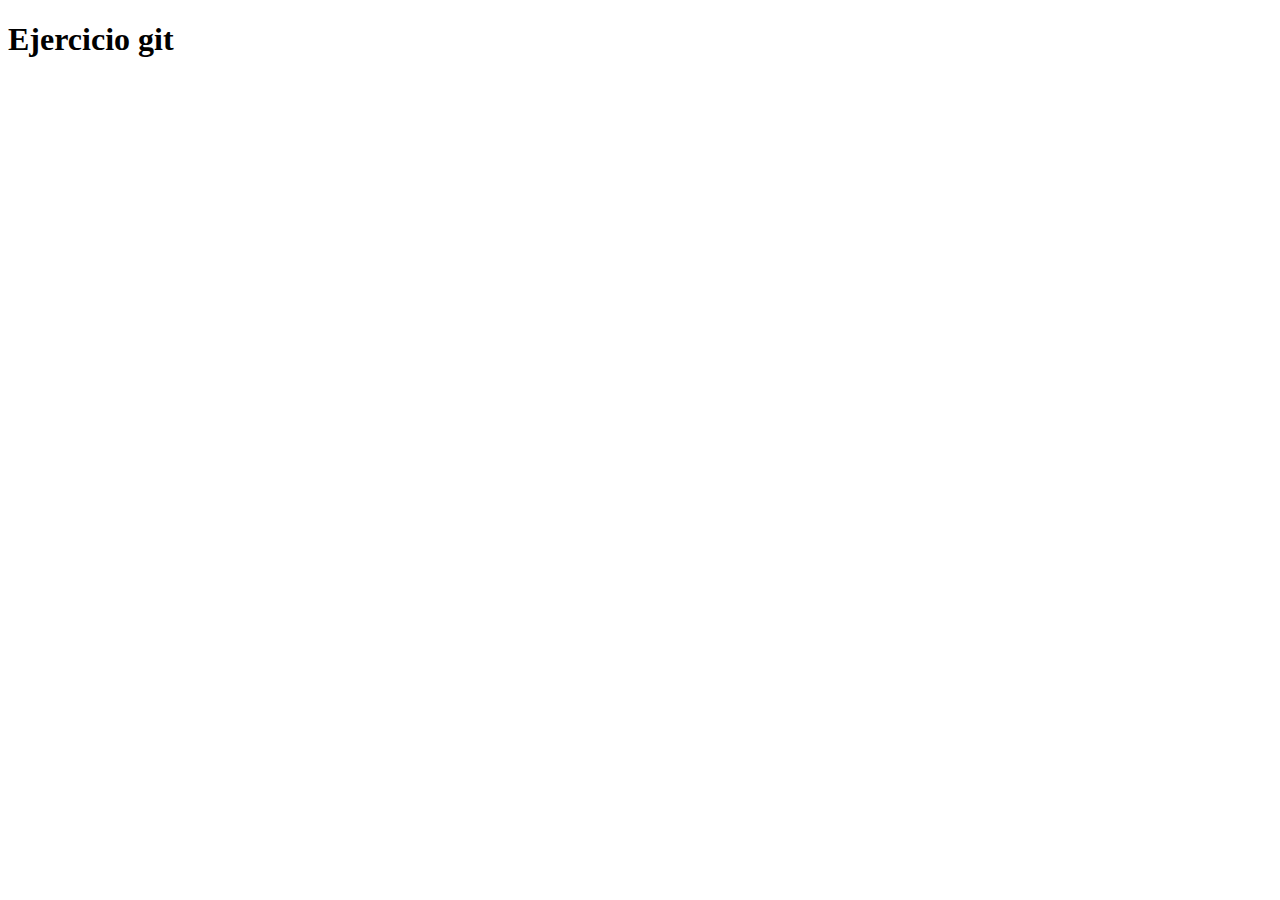
==== index.html @ 3bf1a9c9 "feat: add index.html to project" ====
<!DOCTYPE html>
<html lang="en">
<head>
    <meta charset="UTF-8">
    <meta http-equiv="X-UA-Compatible" content="IE=edge">
    <meta name="viewport" content="width=device-width, initial-scale=1.0">
    <title>Document</title>
</head>
<body>
    <h1>Ejercicio git</h1>
</body>
</html>
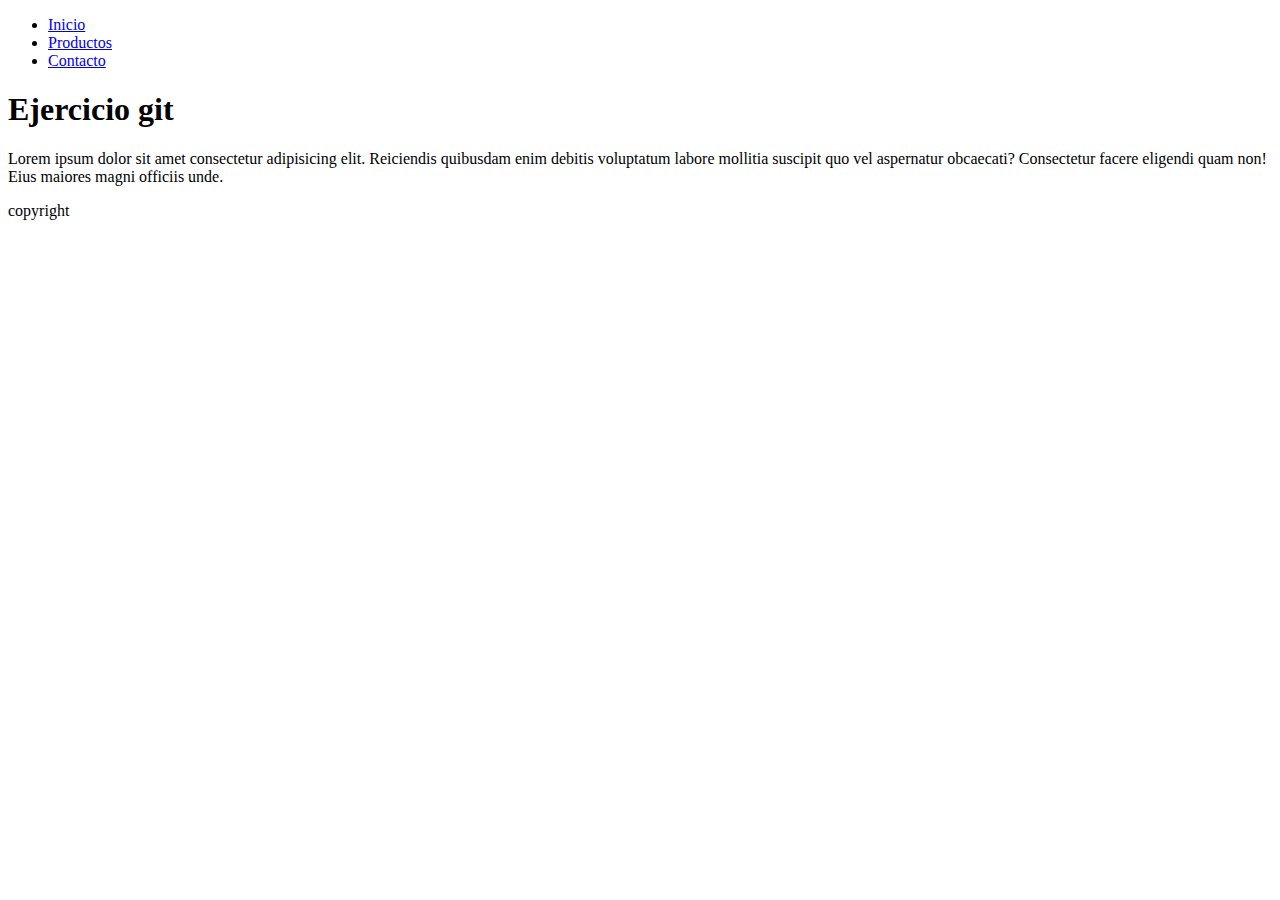
==== commit 85557d73: "feat: add content to index.html" ====
--- a/index.html
+++ b/index.html
@@ -1,12 +1,35 @@
 <!DOCTYPE html>
 <html lang="en">
+
 <head>
     <meta charset="UTF-8">
     <meta http-equiv="X-UA-Compatible" content="IE=edge">
     <meta name="viewport" content="width=device-width, initial-scale=1.0">
     <title>Document</title>
 </head>
+
 <body>
-    <h1>Ejercicio git</h1>
+    <header>
+        <nav>
+            <ul>
+                <li><a href="#">Inicio</a></li>
+                <li><a href="#">Productos</a></li>
+                <li><a href="#">Contacto</a></li>
+            </ul>
+        </nav>
+    </header>
+    <main>
+        <h1>Ejercicio git</h1>
+
+        <p>
+            Lorem ipsum dolor sit amet consectetur adipisicing elit. Reiciendis quibusdam enim debitis voluptatum labore
+            mollitia suscipit quo vel aspernatur obcaecati? Consectetur facere eligendi quam non! Eius maiores magni
+            officiis unde.
+        </p>
+    </main>
+    <footer>
+        <p>copyright</p>
+    </footer>
 </body>
+
 </html>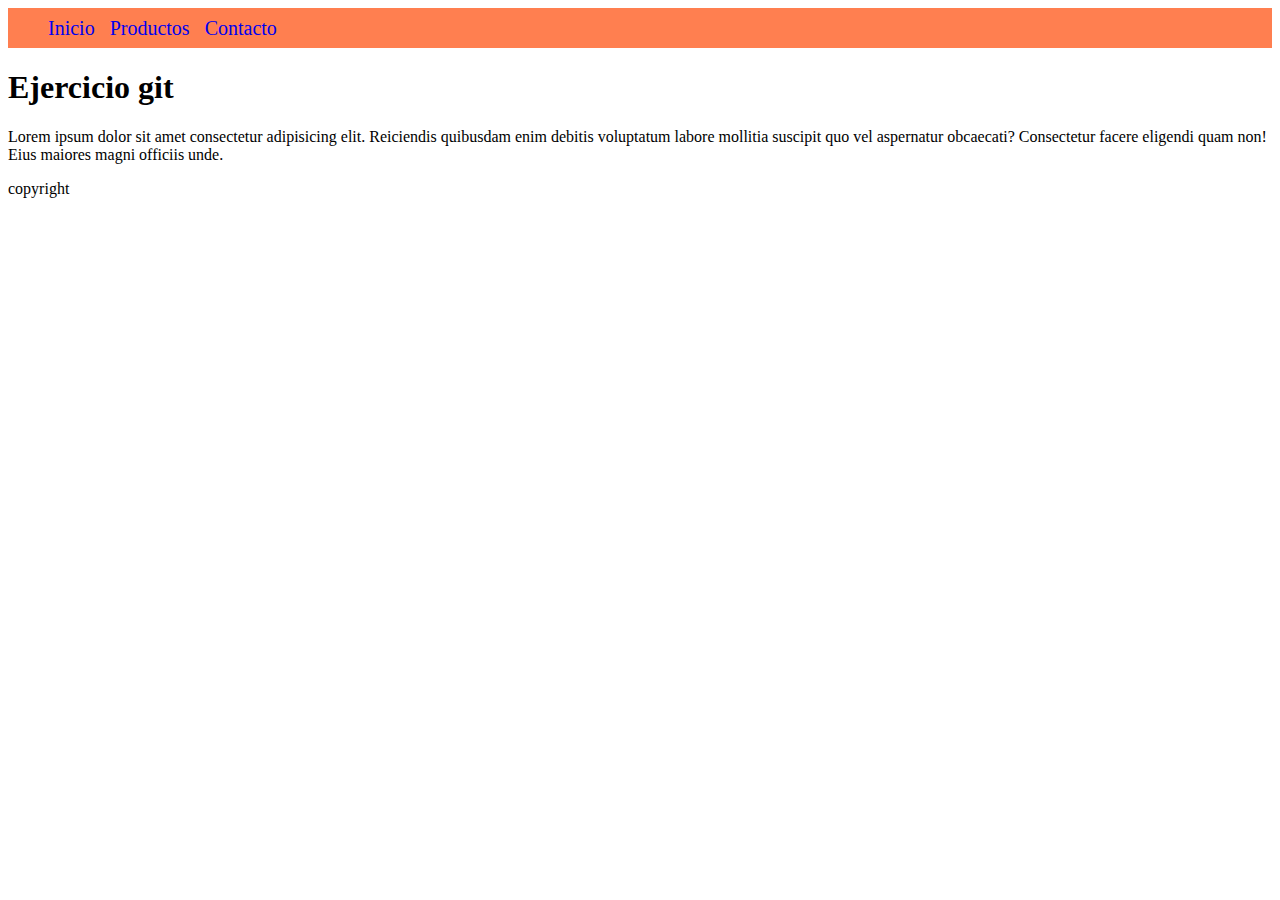
==== commit 50d60438: "style: add css to index.html" ====
--- a/index.html
+++ b/index.html
@@ -5,12 +5,13 @@
     <meta charset="UTF-8">
     <meta http-equiv="X-UA-Compatible" content="IE=edge">
     <meta name="viewport" content="width=device-width, initial-scale=1.0">
+    <link rel="stylesheet" href="css/styles.css">
     <title>Document</title>
 </head>
 
 <body>
     <header>
-        <nav>
+        <nav class="navbar">
             <ul>
                 <li><a href="#">Inicio</a></li>
                 <li><a href="#">Productos</a></li>
--- a/css/styles.css
+++ b/css/styles.css
@@ -0,0 +1,24 @@
+.navbar {
+    background-color: coral;
+    height: 40px;
+    display: flex;
+    align-items: center;
+}
+
+.navbar ul {
+    display: flex;
+    list-style: none;
+}
+
+.navbar ul li a {
+    font-size: 20px;
+    text-decoration: none;
+    margin-right: 15px;
+}
+
+.navbar ul li a:hover {
+    font-size: 20px;
+    text-decoration: none;
+    margin-right: 15px;
+    color: white;
+}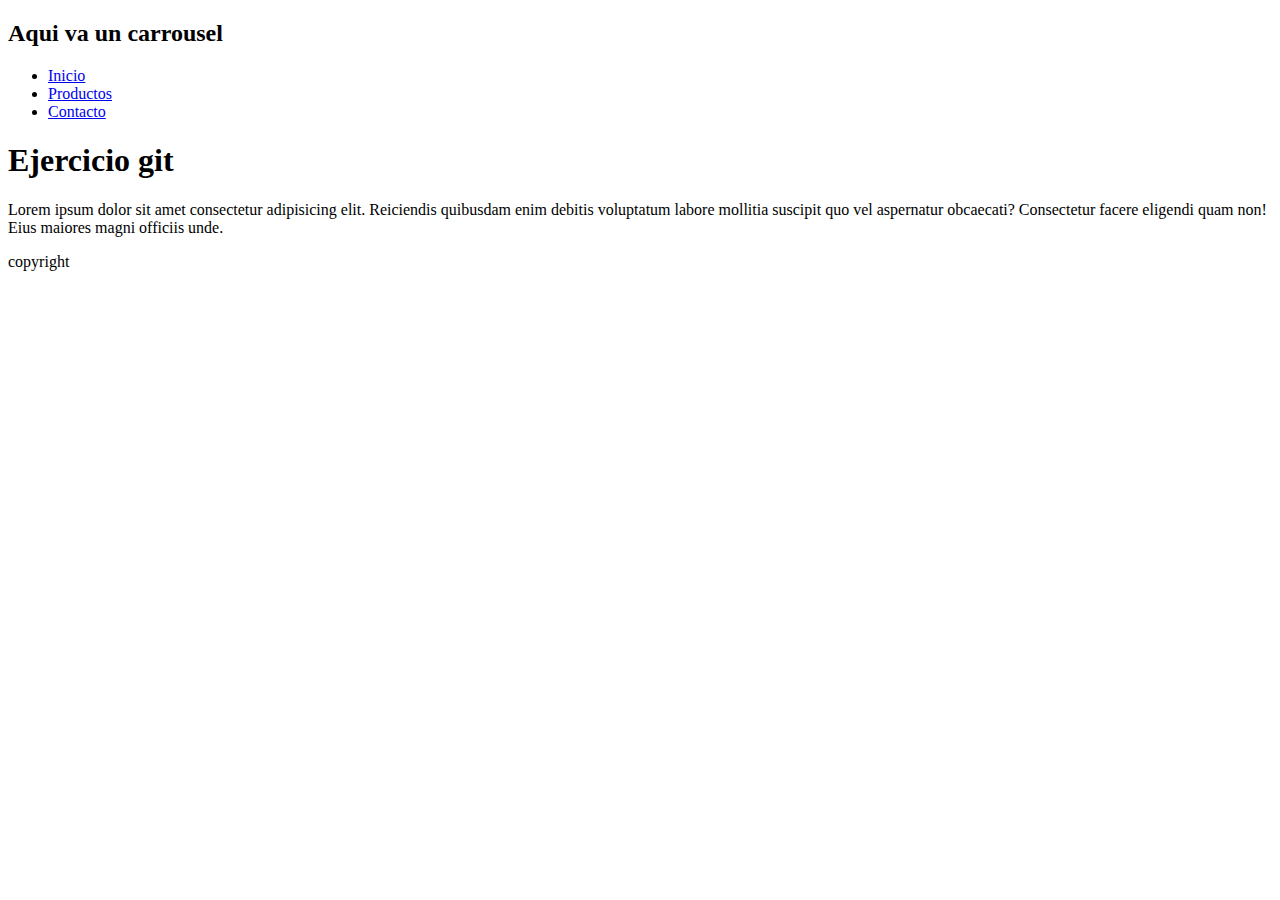
==== commit 41cae56f: "feat: add carrousel to index.html" ====
--- a/index.html
+++ b/index.html
@@ -5,13 +5,13 @@
     <meta charset="UTF-8">
     <meta http-equiv="X-UA-Compatible" content="IE=edge">
     <meta name="viewport" content="width=device-width, initial-scale=1.0">
-    <link rel="stylesheet" href="css/styles.css">
     <title>Document</title>
 </head>
 
 <body>
     <header>
-        <nav class="navbar">
+        <h2>Aqui va un carrousel</h2>
+        <nav>
             <ul>
                 <li><a href="#">Inicio</a></li>
                 <li><a href="#">Productos</a></li>
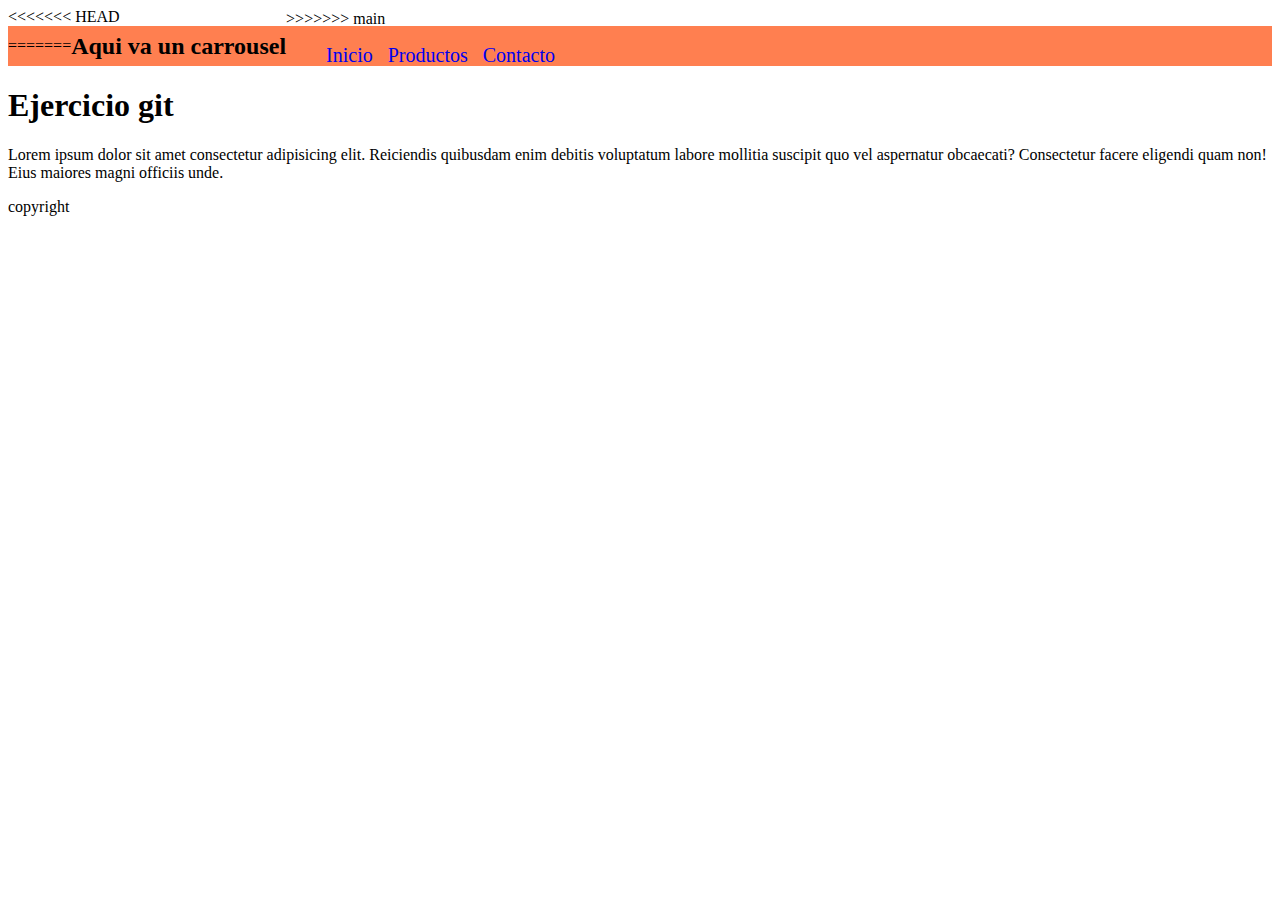
==== commit b9d33dd5: "feat: merge into styles" ====
--- a/index.html
+++ b/index.html
@@ -5,13 +5,18 @@
     <meta charset="UTF-8">
     <meta http-equiv="X-UA-Compatible" content="IE=edge">
     <meta name="viewport" content="width=device-width, initial-scale=1.0">
+    <link rel="stylesheet" href="css/styles.css">
     <title>Document</title>
 </head>
 
 <body>
     <header>
+<<<<<<< HEAD
+        <nav class="navbar">
+=======
         <h2>Aqui va un carrousel</h2>
         <nav>
+>>>>>>> main
             <ul>
                 <li><a href="#">Inicio</a></li>
                 <li><a href="#">Productos</a></li>
--- a/css/styles.css
+++ b/css/styles.css
@@ -0,0 +1,24 @@
+.navbar {
+    background-color: coral;
+    height: 40px;
+    display: flex;
+    align-items: center;
+}
+
+.navbar ul {
+    display: flex;
+    list-style: none;
+}
+
+.navbar ul li a {
+    font-size: 20px;
+    text-decoration: none;
+    margin-right: 15px;
+}
+
+.navbar ul li a:hover {
+    font-size: 20px;
+    text-decoration: none;
+    margin-right: 15px;
+    color: white;
+}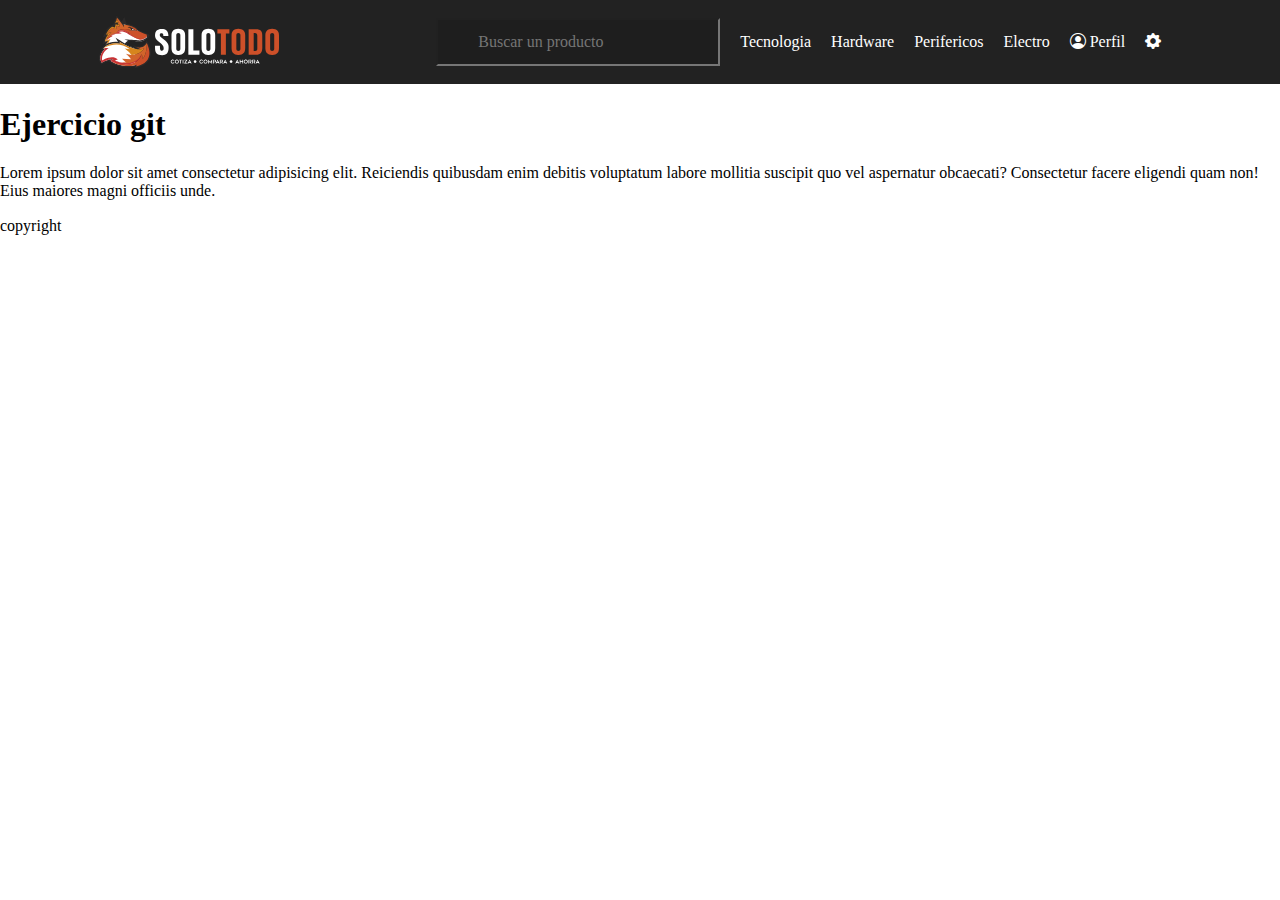
==== commit 03ee7a74: "feat: add navbar to index.html" ====
--- a/index.html
+++ b/index.html
@@ -5,24 +5,28 @@
     <meta charset="UTF-8">
     <meta http-equiv="X-UA-Compatible" content="IE=edge">
     <meta name="viewport" content="width=device-width, initial-scale=1.0">
+    <link rel="stylesheet" href="css/normalize.css">
     <link rel="stylesheet" href="css/styles.css">
+    <link rel="stylesheet" href="https://cdn.jsdelivr.net/npm/bootstrap-icons@1.11.3/font/bootstrap-icons.min.css">
     <title>Document</title>
 </head>
 
 <body>
     <header>
-<<<<<<< HEAD
-        <nav class="navbar">
-=======
-        <h2>Aqui va un carrousel</h2>
-        <nav>
->>>>>>> main
-            <ul>
-                <li><a href="#">Inicio</a></li>
-                <li><a href="#">Productos</a></li>
-                <li><a href="#">Contacto</a></li>
-            </ul>
-        </nav>
+        <div class="container">
+            <nav class="navbar">
+                <img class="brand" src="img/logo_fondo_oscuro.svg" alt="">
+                <ul class="nav-item">
+                    <li><input class="search" type="text" placeholder="Buscar un producto"></li>
+                    <li><a href="#">Tecnologia</a></li>
+                    <li><a href="#">Hardware</a></li>
+                    <li><a href="#">Perifericos</a></li>
+                    <li><a href="#">Electro</a></li>
+                    <li><a href="#"><i class="bi bi-person-circle"></i>  Perfil</a></li>
+                    <li><a href="#"><i class="bi bi-gear-fill"></i></a></li>
+                </ul>
+            </nav>
+        </div>
     </header>
     <main>
         <h1>Ejercicio git</h1>
--- a/css/styles.css
+++ b/css/styles.css
@@ -1,24 +1,54 @@
+html {
+    box-sizing: border-box;
+    font-size: 62.5%;
+  }
+  *, *:before, *:after {
+    box-sizing: inherit;
+  }
+
+body {
+    font-size: 1.6rem;
+}
+
+img {
+    max-width: 100%;
+}
+
+.brand{
+    width: 18rem;
+}
+
+header{
+    background-color: #222222;
+}
+
 .navbar {
-    background-color: coral;
-    height: 40px;
+   display: flex;
+   justify-content: space-around;
+   padding: 0.2rem 0;
+}
+
+.container {
+    width: 120rem;
+    margin: 0 auto;
+}
+
+.nav-item {
     display: flex;
     align-items: center;
 }
 
-.navbar ul {
-    display: flex;
+.nav-item li {
     list-style: none;
+    margin-right: 2rem;
 }
 
-.navbar ul li a {
-    font-size: 20px;
+.nav-item li a {
+    color: white;
     text-decoration: none;
-    margin-right: 15px;
 }
 
-.navbar ul li a:hover {
-    font-size: 20px;
-    text-decoration: none;
-    margin-right: 15px;
-    color: white;
+.search {
+    background-color: #1e1e1e;
+    padding: 1.3rem 4rem;
 }